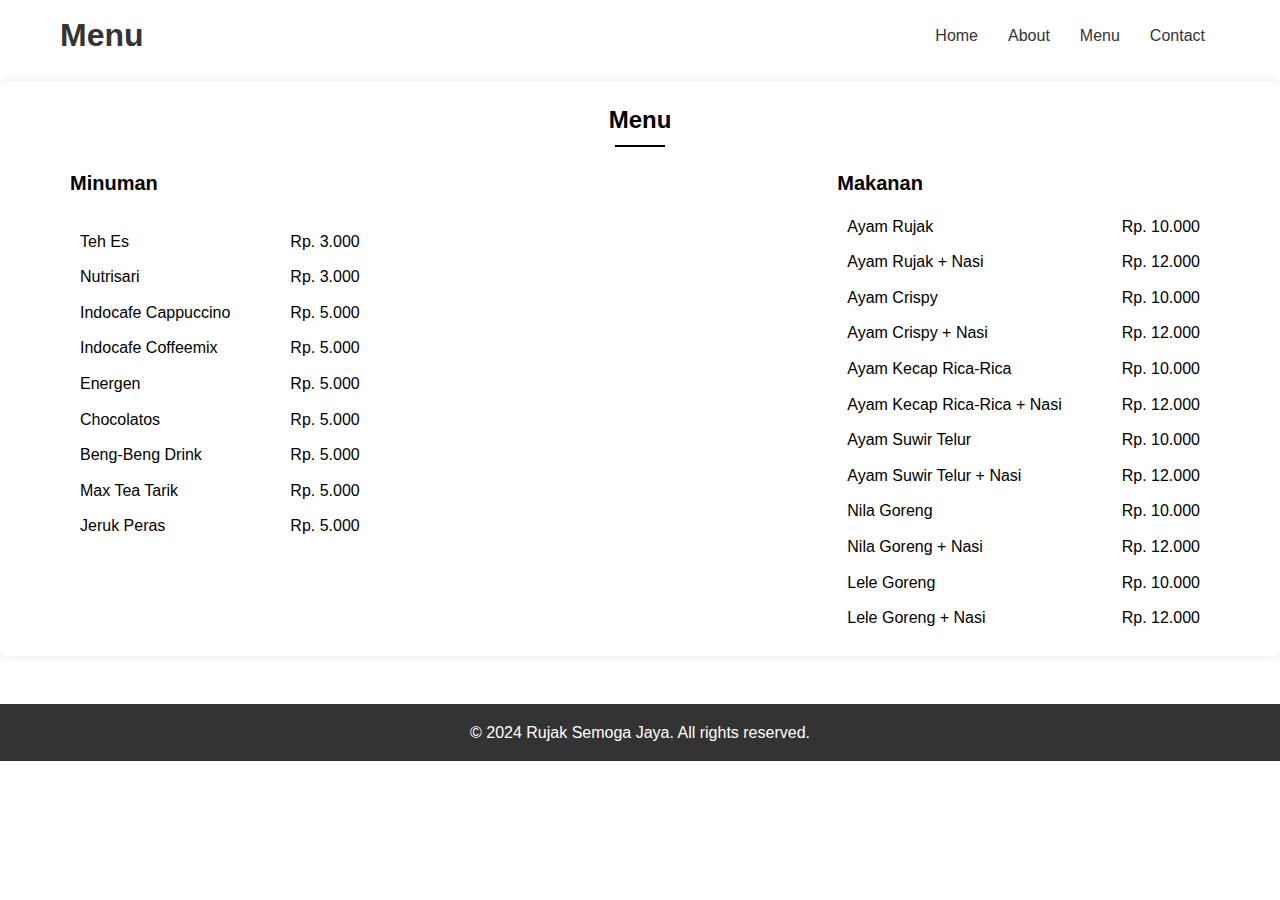
==== menu.html @ 1f8d268e "Add files via upload" ====
<!DOCTYPE html>
<html lang="en">
<head>
    <meta charset="UTF-8">
    <meta name="viewport" content="width=device-width, initial-scale=1.0">
    <title>Rujak Semoga Jaya</title>
    <link rel="stylesheet" href="body.css">
</head>
<body>
    <header>
        <div class="container">
            <div class="logo">
                <h1>Menu</h1>
            </div>
            <nav>
                <ul>
                    <li><a href="index.html">Home</a></li>
                    <li><a href="about.html">About</a></li>
                    <li><a href="menu.html">Menu</a></li>
                    <li><a href="order.html">Contact</a></li>
                </ul>
            </nav>
        </div>
    </header>

    <div class="menu-container">
        <h2>Menu</h2>
        <hr>
        <div class="menu-content">
            <div class="menu-column">
                <h3>Minuman</h3>
                <table>
                    <tr>
                        <th></th>
                    </tr>
                    <tr>
                        <td>Teh Es</td>
                        <td>Rp. 3.000</td>
                    </tr>
                    <tr>
                        <td>Nutrisari</td>
                        <td>Rp. 3.000</td>
                    </tr>
                    <tr>
                        <td>Indocafe Cappuccino</td>
                        <td>Rp. 5.000</td>
                    </tr>
                    <tr>
                        <td>Indocafe Coffeemix</td>
                        <td>Rp. 5.000</td>
                    </tr>
                    <tr>
                        <td>Energen</td>
                        <td>Rp. 5.000</td>
                    </tr>
                    <tr>
                        <td>Chocolatos</td>
                        <td>Rp. 5.000</td>
                    </tr>
                    <tr>
                        <td>Beng-Beng Drink</td>
                        <td>Rp. 5.000</td>
                    </tr>
                    <tr>
                        <td>Max Tea Tarik</td>
                        <td>Rp. 5.000</td>
                    </tr>
                    <tr>
                        <td>Jeruk Peras</td>
                        <td>Rp. 5.000</td>
                    </tr>
                </table>
            </div>
            <div class="menu-column">
                <h3>Makanan</h3>
                <table>
                    <tr>
                        <td>Ayam Rujak</td>
                        <td>Rp. 10.000</td>
                    </tr>
                    <tr>
                        <td>Ayam Rujak + Nasi</td>
                        <td>Rp. 12.000</td>
                    </tr>
                    <tr>
                        <td>Ayam Crispy</td>
                        <td>Rp. 10.000</td>
                    </tr>
                    <tr>
                        <td>Ayam Crispy + Nasi</td>
                        <td>Rp. 12.000</td>
                    </tr>
                    <tr>
                        <td>Ayam Kecap Rica-Rica</td>
                        <td>Rp. 10.000</td>
                    </tr>
                    <tr>
                        <td>Ayam Kecap Rica-Rica + Nasi</td>
                        <td>Rp. 12.000</td>
                    </tr>
                    <tr>
                        <td>Ayam Suwir Telur</td>
                        <td>Rp. 10.000</td>
                    </tr>
                    <tr>
                        <td>Ayam Suwir Telur + Nasi</td>
                        <td>Rp. 12.000</td>
                    </tr>
                    <tr>
                        <td>Nila Goreng</td>
                        <td>Rp. 10.000</td>
                    </tr>
                    <tr>
                        <td>Nila Goreng + Nasi</td>
                        <td>Rp. 12.000</td>
                    </tr>
                    <tr>
                        <td>Lele Goreng</td>
                        <td>Rp. 10.000</td>
                    </tr>
                    <tr>
                        <td>Lele Goreng + Nasi</td>
                        <td>Rp. 12.000</td>
                    </tr>
                </table>
            </div>
        </div>
    </div>

    <footer>
        <p>&copy; 2024 Rujak Semoga Jaya. All rights reserved.</p>
    </footer>

</body>
</html>
---- body.css ----
* {
    margin: 0;
    padding: 0;
    box-sizing: border-box;
}

body {
    font-family: Arial, sans-serif;
    line-height: 1.6;
}

header {
    background-color: #fff;
    color: #333;
    padding: 10px 0;
    margin-bottom: 10px; /* Menambahkan jarak antara header dan slider */
}

header .logo h1 {
    margin: 0;
    font-size: 2rem;
}

.container {
    display: flex;
    justify-content: space-between;
    align-items: center;
    max-width: 1200px;
    margin: 0 auto;
    padding: 0 20px;
}

.logo img {
    height: 50px;
}

nav ul {
    list-style: none;
    margin: 0;
    padding: 0;
    display: flex;
}

nav ul li {
    margin: 0 15px;
}

nav ul li a {
    color: #333;
    text-decoration: none;
    font-size: 16px;
}

nav ul li a:hover {
    text-decoration: underline;
}

.menu-container {
    background-color: white;
    padding: 20px;
    box-shadow: 0 0 10px rgba(0, 0, 0, 0.1);
    border-radius: 8px;
    text-align: center;
}

h2 {
    font-size: 24px;
    margin-bottom: 5px;
}

hr {
    width: 50px;
    border: 1px solid black;
    margin: 0 auto 20px auto;
}

.menu-content {
    display: flex;
    justify-content: space-between;
    padding: 0 50px;
}

.menu-column {
    text-align: left;
}

h3 {
    font-size: 20px;
    margin-bottom: 10px;
}

table {
    width: 100%;
    border-collapse: collapse;
}

table th , table td {
padding: 5px 10px;
font-size: 16px;
}

table th {
    text-align: left;
    font-weight: normal;
    padding-bottom: 10px;
}

table td:nth-child(2), table td:nth-child(3){
    text-align: right;
    padding-left: 50px;
}

table td {
    padding: 5px 10px;
}

footer {
    background: #333;
    color: #fff;
    text-align: center;
    padding: 1rem;
    margin-top: 3rem;
}

footer p {
    margin: 0;
    font-size: 1rem;
}
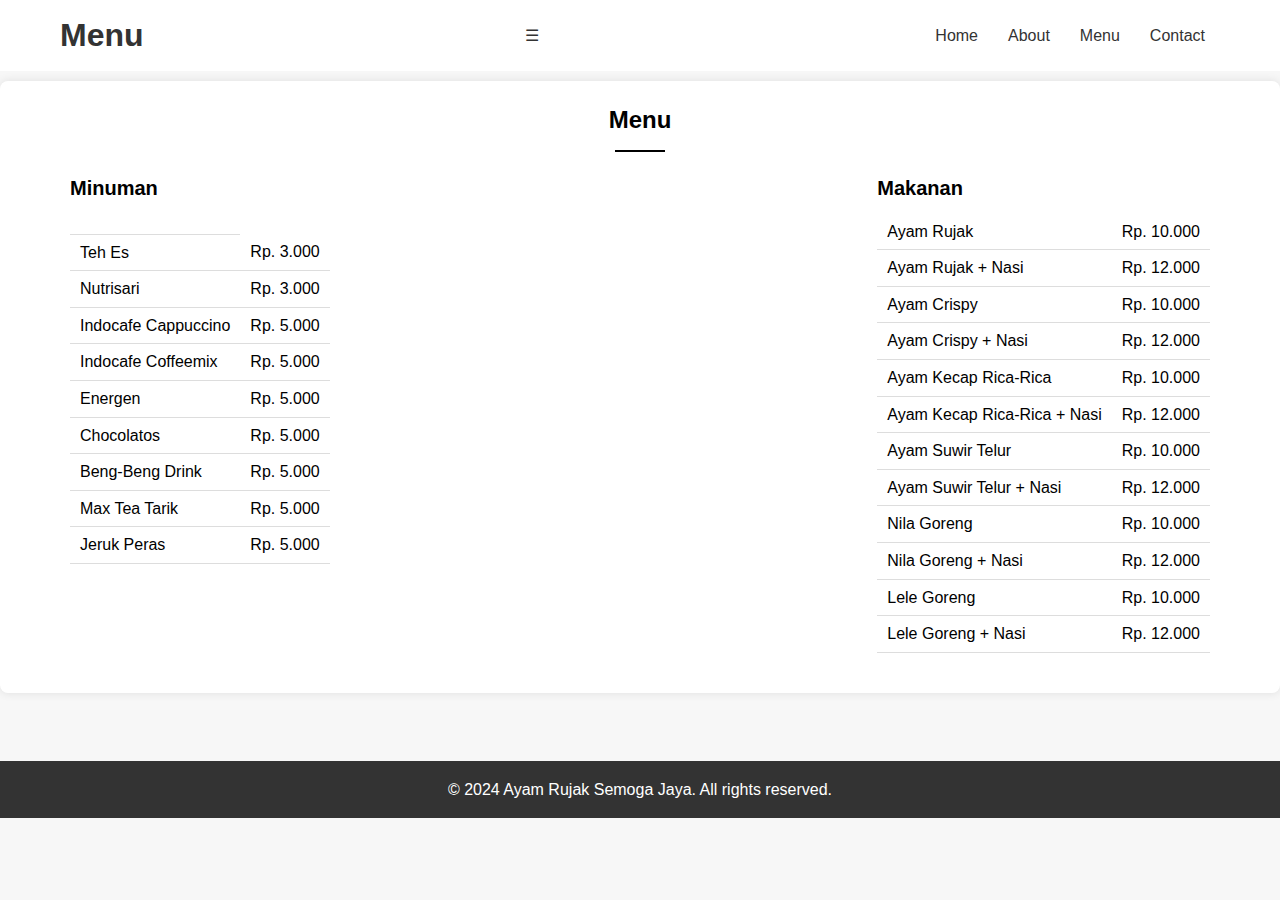
==== commit 667e7f5b: "Update menu.html" ====
--- a/menu.html
+++ b/menu.html
@@ -12,7 +12,11 @@
             <div class="logo">
                 <h1>Menu</h1>
             </div>
-            <nav>
+            <!-- Burger Menu Icon -->
+            <div class="menu-icon" id="menu-icon">
+                &#9776; <!-- Unicode for burger icon -->
+            </div>
+            <nav id="navbar">
                 <ul>
                     <li><a href="index.html">Home</a></li>
                     <li><a href="about.html">About</a></li>
@@ -128,8 +132,20 @@
     </div>
 
     <footer>
-        <p>&copy; 2024 Rujak Semoga Jaya. All rights reserved.</p>
+        <p>&copy; 2024 Ayam Rujak Semoga Jaya. All rights reserved.</p>
     </footer>
 
+    <script>
+        // Get elements
+        const menuIcon = document.getElementById('menu-icon');
+        const navbar = document.getElementById('navbar');
+    
+        // Add click event to menu icon
+        menuIcon.addEventListener('click', () => {
+            // Toggle active class on navbar
+            navbar.classList.toggle('active');
+        });
+    
+        </script>
 </body>
-</html>+</html>
--- a/body.css
+++ b/body.css
@@ -1,3 +1,4 @@
+/* Header Styling */
 * {
     margin: 0;
     padding: 0;
@@ -6,9 +7,14 @@
 
 body {
     font-family: Arial, sans-serif;
+    background-color: #f7f7f7;
     line-height: 1.6;
-}
-
+    display: flex;
+    flex-direction: column;
+    min-height: 100vh;
+}
+
+/* Header */
 header {
     background-color: #fff;
     color: #333;
@@ -16,11 +22,6 @@
     margin-bottom: 10px; /* Menambahkan jarak antara header dan slider */
 }
 
-header .logo h1 {
-    margin: 0;
-    font-size: 2rem;
-}
-
 .container {
     display: flex;
     justify-content: space-between;
@@ -55,17 +56,19 @@
     text-decoration: underline;
 }
 
+/* Menu Container Styling */
 .menu-container {
     background-color: white;
     padding: 20px;
     box-shadow: 0 0 10px rgba(0, 0, 0, 0.1);
     border-radius: 8px;
     text-align: center;
+    margin-bottom: 20px;
 }
 
 h2 {
     font-size: 24px;
-    margin-bottom: 5px;
+    margin-bottom: 10px;
 }
 
 hr {
@@ -74,6 +77,7 @@
     margin: 0 auto 20px auto;
 }
 
+/* Menu Content */
 .menu-content {
     display: flex;
     justify-content: space-between;
@@ -89,31 +93,33 @@
     margin-bottom: 10px;
 }
 
+/* Table Styling */
 table {
     width: 100%;
     border-collapse: collapse;
-}
-
-table th , table td {
-padding: 5px 10px;
-font-size: 16px;
+    margin-bottom: 20px; /* Tambahkan margin bawah untuk memberi ruang */
+}
+
+table th, table td {
+    padding: 10px;
+    font-size: 16px;
+    text-align: left;
+    border-bottom: 1px solid #ddd;
 }
 
 table th {
-    text-align: left;
-    font-weight: normal;
-    padding-bottom: 10px;
-}
-
-table td:nth-child(2), table td:nth-child(3){
+    font-weight: bold;
+}
+
+table td:nth-child(2), table td:nth-child(3) {
     text-align: right;
-    padding-left: 50px;
 }
 
 table td {
     padding: 5px 10px;
 }
 
+/* Footer Styling */
 footer {
     background: #333;
     color: #fff;
@@ -125,4 +131,79 @@
 footer p {
     margin: 0;
     font-size: 1rem;
-}+}
+
+@media (max-width: 768px) {
+    /* On mobile devices */
+    .menu-icon {
+        display: block; /* Show the burger menu */
+    }
+
+    nav ul {
+        display: none; /* Hide the menu items */
+        flex-direction: column;
+        background-color: #fff;
+        position: absolute;
+        top: 60px; /* Adjust based on header height */
+        right: 0;
+        width: 200px;
+        box-shadow: 0 0 10px rgba(0, 0, 0, 0.1);
+        padding: 20px;
+        text-align: right;
+    }
+
+    nav ul li {
+        margin: 10px 0;
+    }
+
+    /* When the menu is active, show it */
+    #navbar.active ul {
+        display: flex;
+    }
+}
+
+/* Responsive Styling */
+@media (max-width: 768px) {
+    .container {
+        flex-direction: column;
+        align-items: flex-start;
+    }
+
+    nav ul {
+        flex-direction: column;
+        align-items: flex-start;
+    }
+
+    nav ul li {
+        margin: 10px 0;
+    }
+
+    .menu-content {
+        flex-direction: column;
+        padding: 0;
+    }
+
+    table th, table td {
+        font-size: 14px;
+        padding: 8px;
+    }
+}
+
+@media (max-width: 480px) {
+    header .logo h1 {
+        font-size: 1.5rem;
+    }
+
+    .menu-container {
+        padding: 10px;
+    }
+
+    table th, table td {
+        font-size: 12px;
+        padding: 5px;
+    }
+
+    footer {
+        font-size: 0.9rem;
+    }
+}
